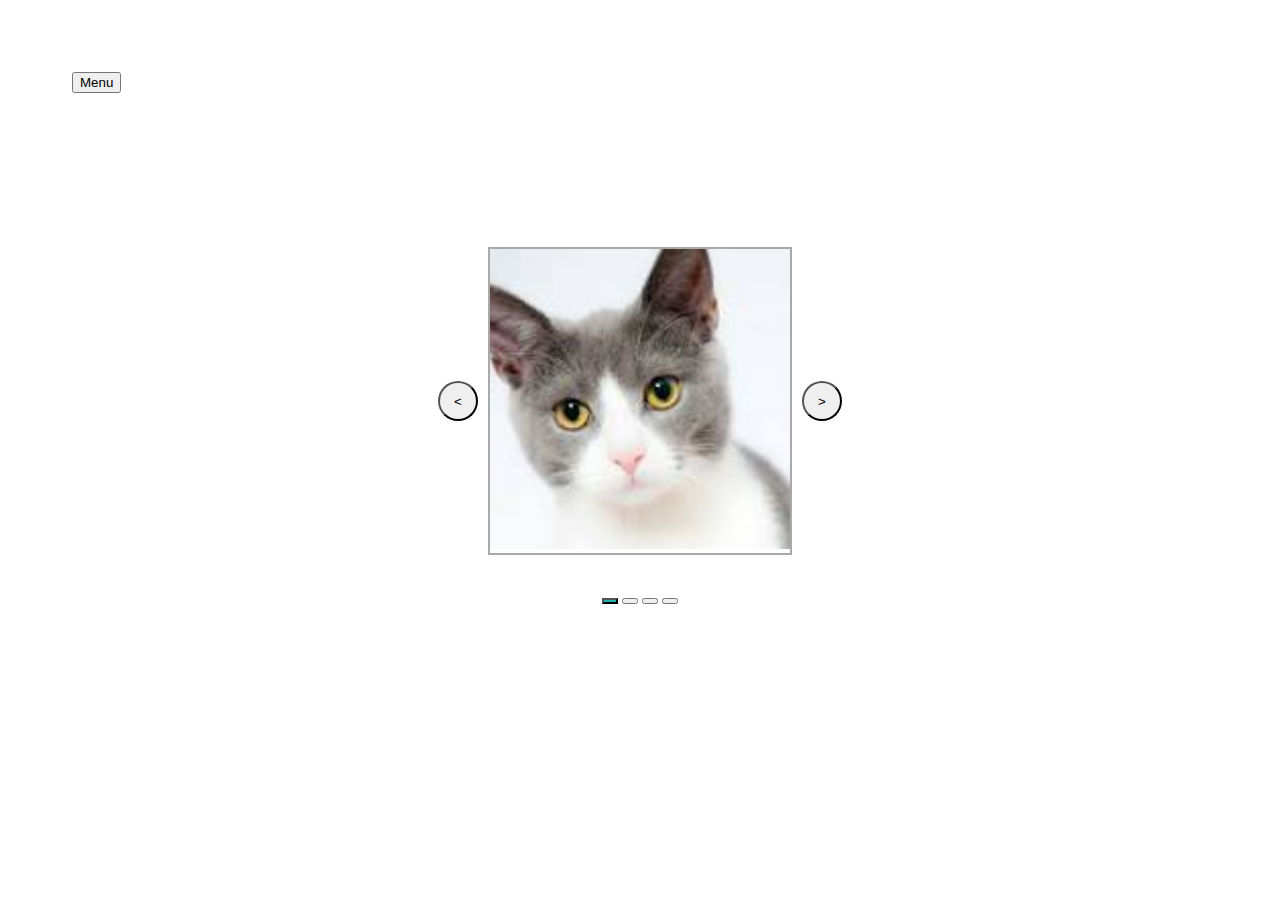
==== test.html @ eab2f07b "Add assets, html,js,css" ====
<!DOCTYPE html>
<html lang="en">
  <head>
    <meta charset="UTF-8" />
    <meta name="viewport" content="width=device-width, initial-scale=1.0" />
    <title>Test</title>
    <link rel="stylesheet" href="test.css" />
    <script src="test.js" defer></script>
  </head>

  <body>
    <div class="container">
      <button>Menu</button>
      <div class="nav">
        <div class="links">
          <a href="http://">Link 1</a>
          <a href="http://">Link 2</a>
          <a href="http://">Link 3</a>
          <a href="http://">Link 4</a>
        </div>
      </div>
    </div>

    <div class="carousel">
      <div class="slider">
        <button id="left"><</button>
        <div class="cont">
          <div class="slide" id="slide0">
            <img src="./assets/cat.jpg" alt="" />
          </div>
          <div class="slide" id="slide1">
            <img src="./assets/DonaldDuck.jpg" alt="" />
          </div>
          <div class="slide" id="slide2">
            <img src="./assets/goofey.jpg" alt="" />
          </div>
          <div class="slide" id="slide3">
            <img src="./assets/mickey.webp" alt="" />
          </div>
        </div>
        <button id="right">></button>
      </div>
      <div class="nav">
        <button class="sliderNav"></button>
        <button class="sliderNav"></button>
        <button class="sliderNav"></button>
        <button class="sliderNav"></button>
      </div>
    </div>
  </body>
</html>
---- test.css ----
body{
    padding:4em;
}
.nav{
    height: 10vh;
    gap: 10px;
    align-items: center;
    padding: 2em;

}
.links{
    display: none;
    border: 2px solid black;

}
a{
    text-decoration: none;
}
.carousel{
    display: flex;
    flex-direction: column;
    align-items: center;
}
.slider{
    display: flex;
    gap: 10px;
}
.slider button{
    border-radius: 100%;
    width:40px;
    height: 40px;
    align-self: center;
}
.cont{
    border: 2px solid darkgrey;
    width: fit-content;
    position: relative;
}
.slide img{
    width: 300px;
    height: 300px;
    object-fit:cover;
}
#slide0{
    display: block;
}
#slide1{
    display: none;
}
#slide2{
    display: none;
}
#slide3{
    display: none;
}
.selected{
    background-color: lightseagreen;
}
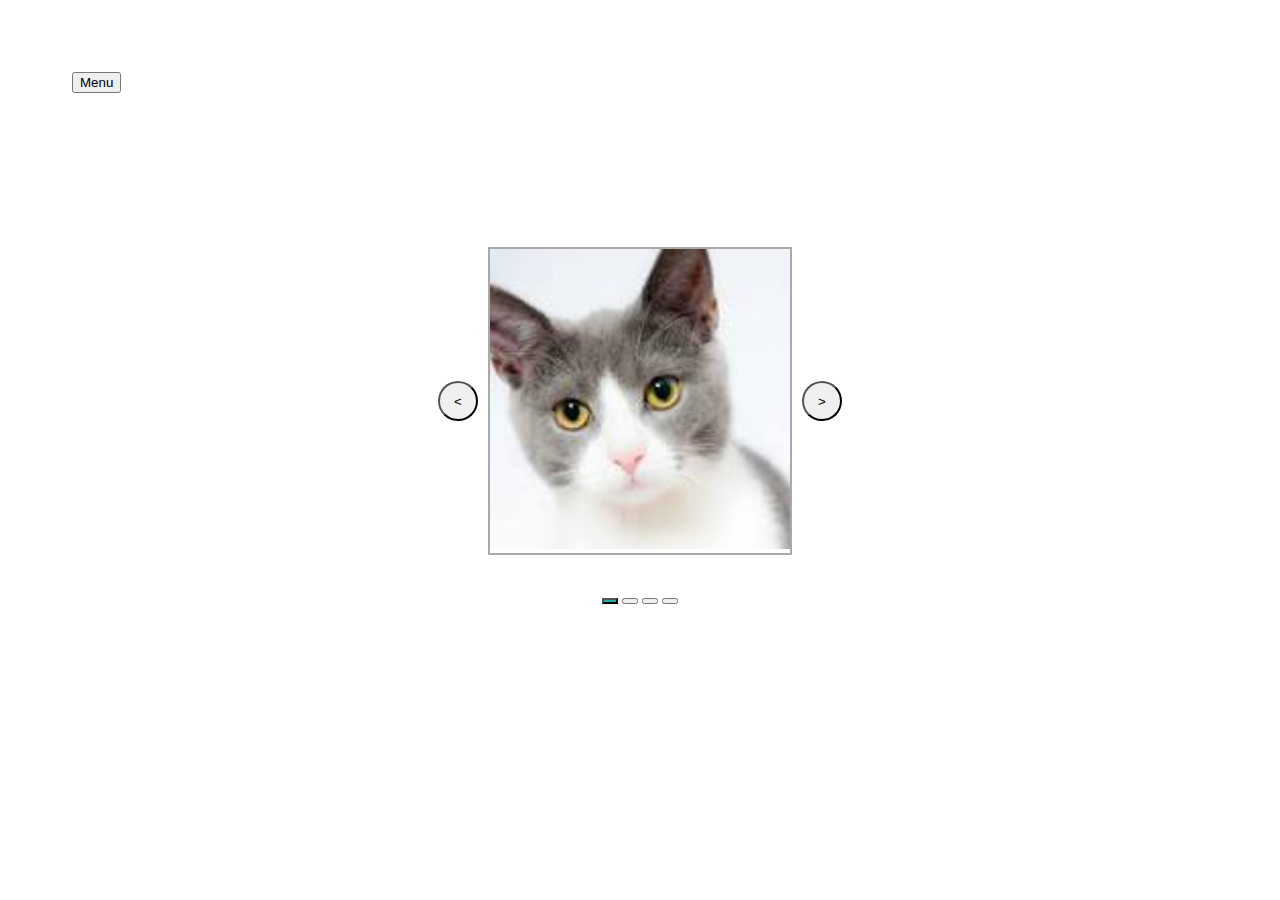
==== commit f29284c6: "Refactor to work for any number of pictures" ====
--- a/test.html
+++ b/test.html
@@ -25,23 +25,23 @@
       <div class="slider">
         <button id="left"><</button>
         <div class="cont">
-          <div class="slide" id="slide0">
+          <div class="slide visible">
             <img src="./assets/cat.jpg" alt="" />
           </div>
-          <div class="slide" id="slide1">
+          <div class="slide">
             <img src="./assets/DonaldDuck.jpg" alt="" />
           </div>
-          <div class="slide" id="slide2">
+          <div class="slide">
             <img src="./assets/goofey.jpg" alt="" />
           </div>
-          <div class="slide" id="slide3">
+          <div class="slide">
             <img src="./assets/mickey.webp" alt="" />
           </div>
         </div>
         <button id="right">></button>
       </div>
       <div class="nav">
-        <button class="sliderNav"></button>
+        <button class="sliderNav selected"></button>
         <button class="sliderNav"></button>
         <button class="sliderNav"></button>
         <button class="sliderNav"></button>
--- a/test.css
+++ b/test.css
@@ -1,58 +1,65 @@
-body{
-    padding:4em;
+body {
+    padding: 4em;
 }
-.nav{
+
+.nav {
     height: 10vh;
     gap: 10px;
     align-items: center;
     padding: 2em;
 
 }
-.links{
+
+.links {
     display: none;
     border: 2px solid black;
 
 }
-a{
+
+a {
     text-decoration: none;
 }
-.carousel{
+
+.carousel {
     display: flex;
     flex-direction: column;
     align-items: center;
 }
-.slider{
+
+.slider {
     display: flex;
     gap: 10px;
 }
-.slider button{
+
+.slider button {
     border-radius: 100%;
-    width:40px;
+    width: 40px;
     height: 40px;
     align-self: center;
 }
-.cont{
+
+.cont {
     border: 2px solid darkgrey;
     width: fit-content;
     position: relative;
 }
-.slide img{
+
+.slide img {
     width: 300px;
     height: 300px;
-    object-fit:cover;
+    object-fit: cover;
 }
-#slide0{
+
+.slide {
+    display: none;
+}
+
+.visible {
     display: block;
 }
-#slide1{
-    display: none;
-}
-#slide2{
-    display: none;
-}
-#slide3{
-    display: none;
-}
-.selected{
+
+
+
+.selected {
     background-color: lightseagreen;
 }